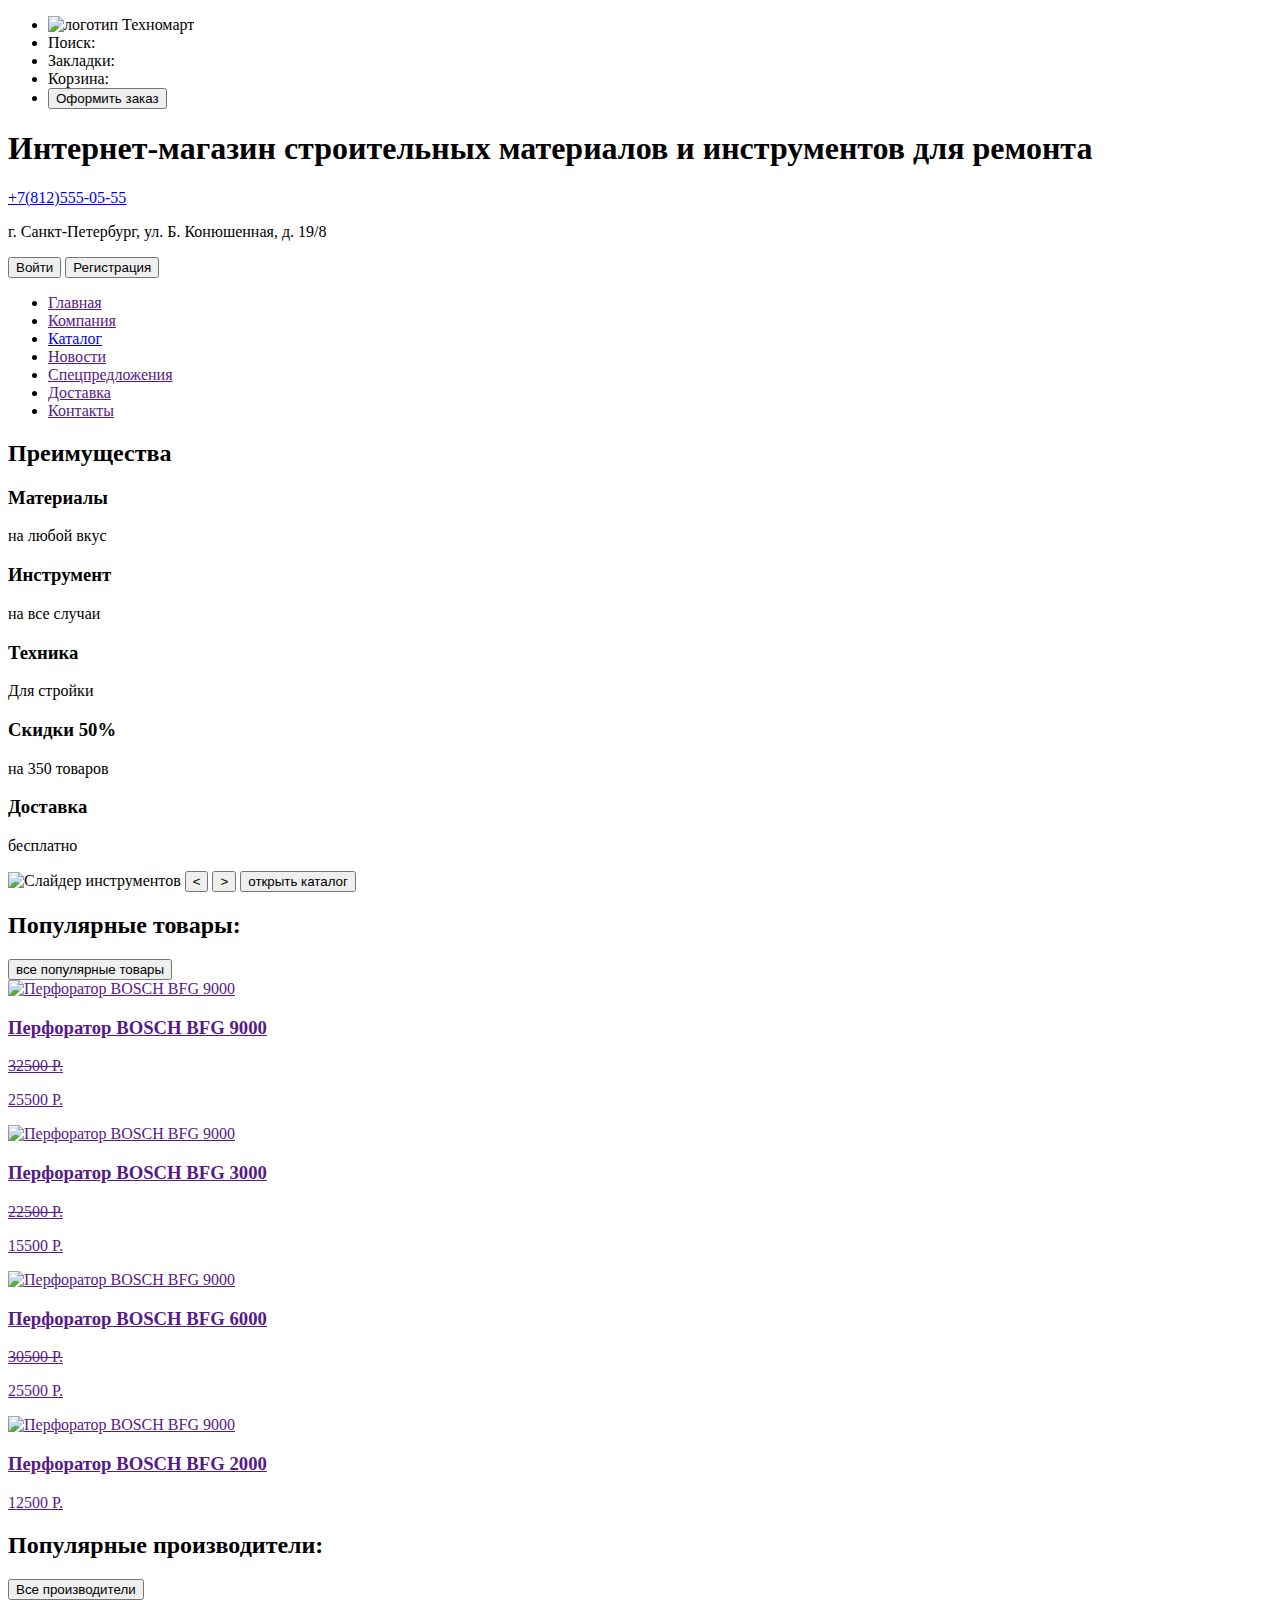
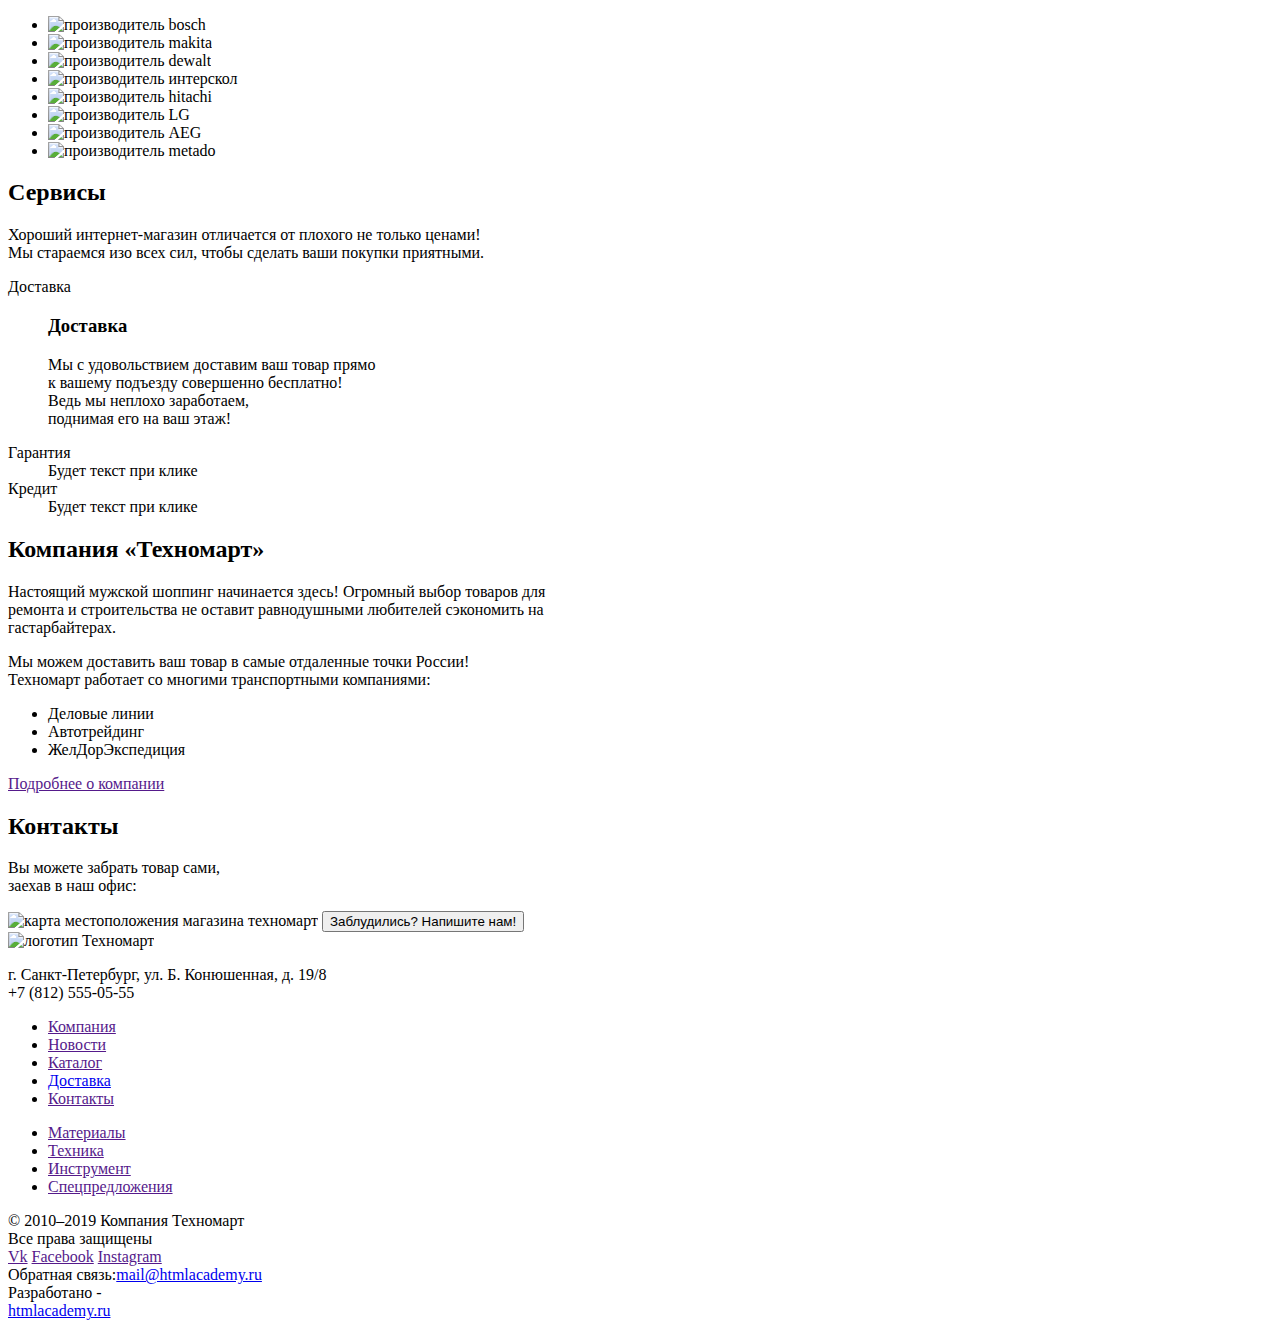
==== index.html @ 0be938fa "сверстал footer" ====
<!DOCTYPE html>
<html lang="ru">
  <head>
    <meta charset="utf-8">
    <title>HTML Academy: Техномарт</title>
  </head>
  <body>

    <header>
    	<ul>
    		<li><img src="https://via.placeholder.com/350x65" width="150" alt="логотип Техномарт"></li>
    		<li>Поиск:</li>
    		<li>Закладки: </li>
    		<li>Корзина: </li>
    		<li><button type="button">Оформить заказ</button></li>
    	</ul>
    	 <h1>Интернет-магазин строительных материалов и инструментов для ремонта</h1>
    	<a href="tel:+78125550555">+7(812)555-05-55</a>
    	<p>г. Санкт-Петербург, ул. Б. Конюшенная, д. 19/8</p>
    	<button type="button">Войти</button>
    	<button type="button">Регистрация</button>

    	<!-- Меню -->
    	<nav>
    		<ul>
    			<li><a href="">Главная</a></li>
    			<li><a href="">Компания</a></li>
    			<li><a href="catalog.html">Каталог</a></li>
    			<li><a href="">Новости</a></li>
    			<li><a href="">Спецпредложения</a></li>
    			<li><a href="">Доставка</a></li>
    			<li><a href="">Контакты</a></li>
    		</ul>
    	</nav>
    </header>

    <!-- контент -->
    <main>
    	<section>
    		<h2>Преимущества</h2>
	    		<div>
	    			<h3>Материалы</h3>
	    			<p>на любой вкус</p>
	    		</div>
    		<div>
    			<h3>Инструмент</h3>
	    		<p>на все случаи</p>
    		</div>
    		<div>
    			<h3>Техника</h3>
	    		<p>Для стройки</p>
    		</div>
    		<div>
    			<h3>Скидки 50%</h3>
	    		<p>на 350 товаров</p>
    		</div>
    		<div>
    			<h3>Доставка</h3>
	    		<p>бесплатно</p>
    		</div>
    		<aside>
    			<!-- слайдер по позициям -->
    			<img src="https://via.placeholder.com/350x150" alt="Слайдер инструментов">
    			<button type="button">&lt;</button>
    			<button type="button">&gt;</button>
    			<button type="button">открыть каталог</button>
    		</aside>
    	</section>

    	<section>
    		<h2>Популярные товары:</h2>
    		<button type="button">все популярные товары</button>

    		<a href="">
    			<article>
    			<img src="https://via.placeholder.com/100x100" alt="Перфоратор BOSCH BFG 9000">
    			<h3>Перфоратор BOSCH BFG 9000</h3>
    			<del>32500 Р.</del>
    			<p>25500 Р.</p>
    		</article>
    		</a>
    		
    		<a href="">
    			<article>
    			<img src="https://via.placeholder.com/100x100" alt="Перфоратор BOSCH BFG 9000">
    			<h3>Перфоратор BOSCH BFG 3000</h3>
    			<del>22500 Р.</del>
    			<p>15500 Р.</p>
    		</article>
    		</a>

    		<a href="">
    			<article>
    			<img src="https://via.placeholder.com/100x100" alt="Перфоратор BOSCH BFG 9000">
    			<h3>Перфоратор BOSCH BFG 6000</h3>
    			<del>30500 Р.</del>
    			<p>25500 Р.</p>
    		</article>
    		</a>

    		<a href="">
    			<article>
    			<img src="https://via.placeholder.com/100x100" alt="Перфоратор BOSCH BFG 9000">
    			<h3>Перфоратор BOSCH BFG 2000</h3>
    			 <p>12500 Р.</p>
    		</article>
    		</a>
    	</section>

    	<section>
    		<h2>Популярные производители:</h2>
    		<button type="button">Все производители</button>
    		<ul>
    			<li><img src="https://via.placeholder.com/150x100" alt="производитель bosch"></li>
    			<li><img src="https://via.placeholder.com/150x100" alt="производитель makita"></li>
    			<li><img src="https://via.placeholder.com/150x100" alt="производитель dewalt"></li>
    			<li><img src="https://via.placeholder.com/150x100" alt="производитель интерскол"></li>
    			<li><img src="https://via.placeholder.com/150x100" alt="производитель hitachi"></li>
    			<li><img src="https://via.placeholder.com/150x100" alt="производитель LG"></li>
    			<li><img src="https://via.placeholder.com/150x100" alt="производитель AEG"></li>
    			<li><img src="https://via.placeholder.com/150x100" alt="производитель metado"></li>
    		</ul>
    	</section>

    	<section>
    		<h2>Сервисы</h2>
    		<p>Хороший интернет-магазин отличается от плохого не только ценами!<br>
               Мы стараемся изо всех сил, чтобы сделать ваши покупки приятными.</p>
    		<dl>
    			<dt>Доставка</dt>
    				<dd><h3>Доставка</h3>
    				<p>Мы с удовольствием доставим ваш товар прямо <br> 
                       к вашему подъезду совершенно бесплатно!<br>
                       Ведь мы неплохо заработаем,<br> 
                       поднимая его на ваш этаж!    					
    				</p>
    			    </dd>
    				<dt>Гарантия</dt>
                        <dd>Будет текст при клике</dd>
                    <dt>Кредит</dt>
                	    <dd>Будет текст при клике</dd>
    		</dl>
    	</section>

    	<section>
    		<h2>Компания «Техномарт»</h2>
    		<p>Настоящий мужской шоппинг начинается здесь! Огромный выбор товаров для <br> ремонта и строительства не оставит равнодушными любителей сэкономить на <br> гастарбайтерах.</p>
    		<p>Мы можем доставить ваш товар в самые отдаленные точки России! <br>
            Техномарт работает со многими транспортными компаниями:</p>
            <ul>
            	<li>Деловые линии</li>
            	<li>Автотрейдинг</li>
            	<li>ЖелДорЭкспедиция</li>
            </ul>
            <a href="">Подробнее о компании</a>
    	</section>

    	<section>
    		<h2>Контакты</h2>
    		<p>Вы можете забрать товар сами, <br>
             заехав в наш офис:</p>
             <img src="https://via.placeholder.com/250x150" alt=" карта местоположения магазина техномарт">
             <button type="button">Заблудились? Напишите нам!</button>
    	</section>
    </main>

    <footer>
    	<section>
    		<img src="https://via.placeholder.com/350x65" width="150" alt="логотип Техномарт">
    		<p>г. Санкт-Петербург, ул. Б. Конюшенная, д. 19/8 <br>+7 (812) 555-05-55</p>
    	</section>
    	<section>
    		<nav>
    			<ul>
    			<li><a href="">Компания</a></li>
    			<li><a href="">Новости</a></li>
    			<li><a href="">Каталог</a></li>
    			<li><a href="catalog.html">Доставка</a></li>
    			<li><a href="">Контакты</a></li>
    		</ul>
    		</nav>
    		<nav>
    			<ul>
    				<li><a href="">Материалы</a></li>
    				<li><a href="">Техника</a></li>
    				<li><a href="">Инструмент</a></li>
    				<li><a href="">Спецпредложения</a></li>
    			</ul>
    		</nav>
    	</section>
    	<div>&copy; 2010–2019 Компания Техномарт <br> Все права защищены</div>
    	<div>
    		<a href="">Vk</a>
    		<a href="">Facebook</a>
    		<a href="">Instagram</a>
    	</div>
    	<div>
    		Обратная связь:<a href="mailto:mail@htmlacademy.ru">mail@htmlacademy.ru</a>
    	</div>
    	<div>Разработано - <br> <a href="https://htmlacademy.ru/">htmlacademy.ru</a></div>
    </footer>
  </body>
</html>
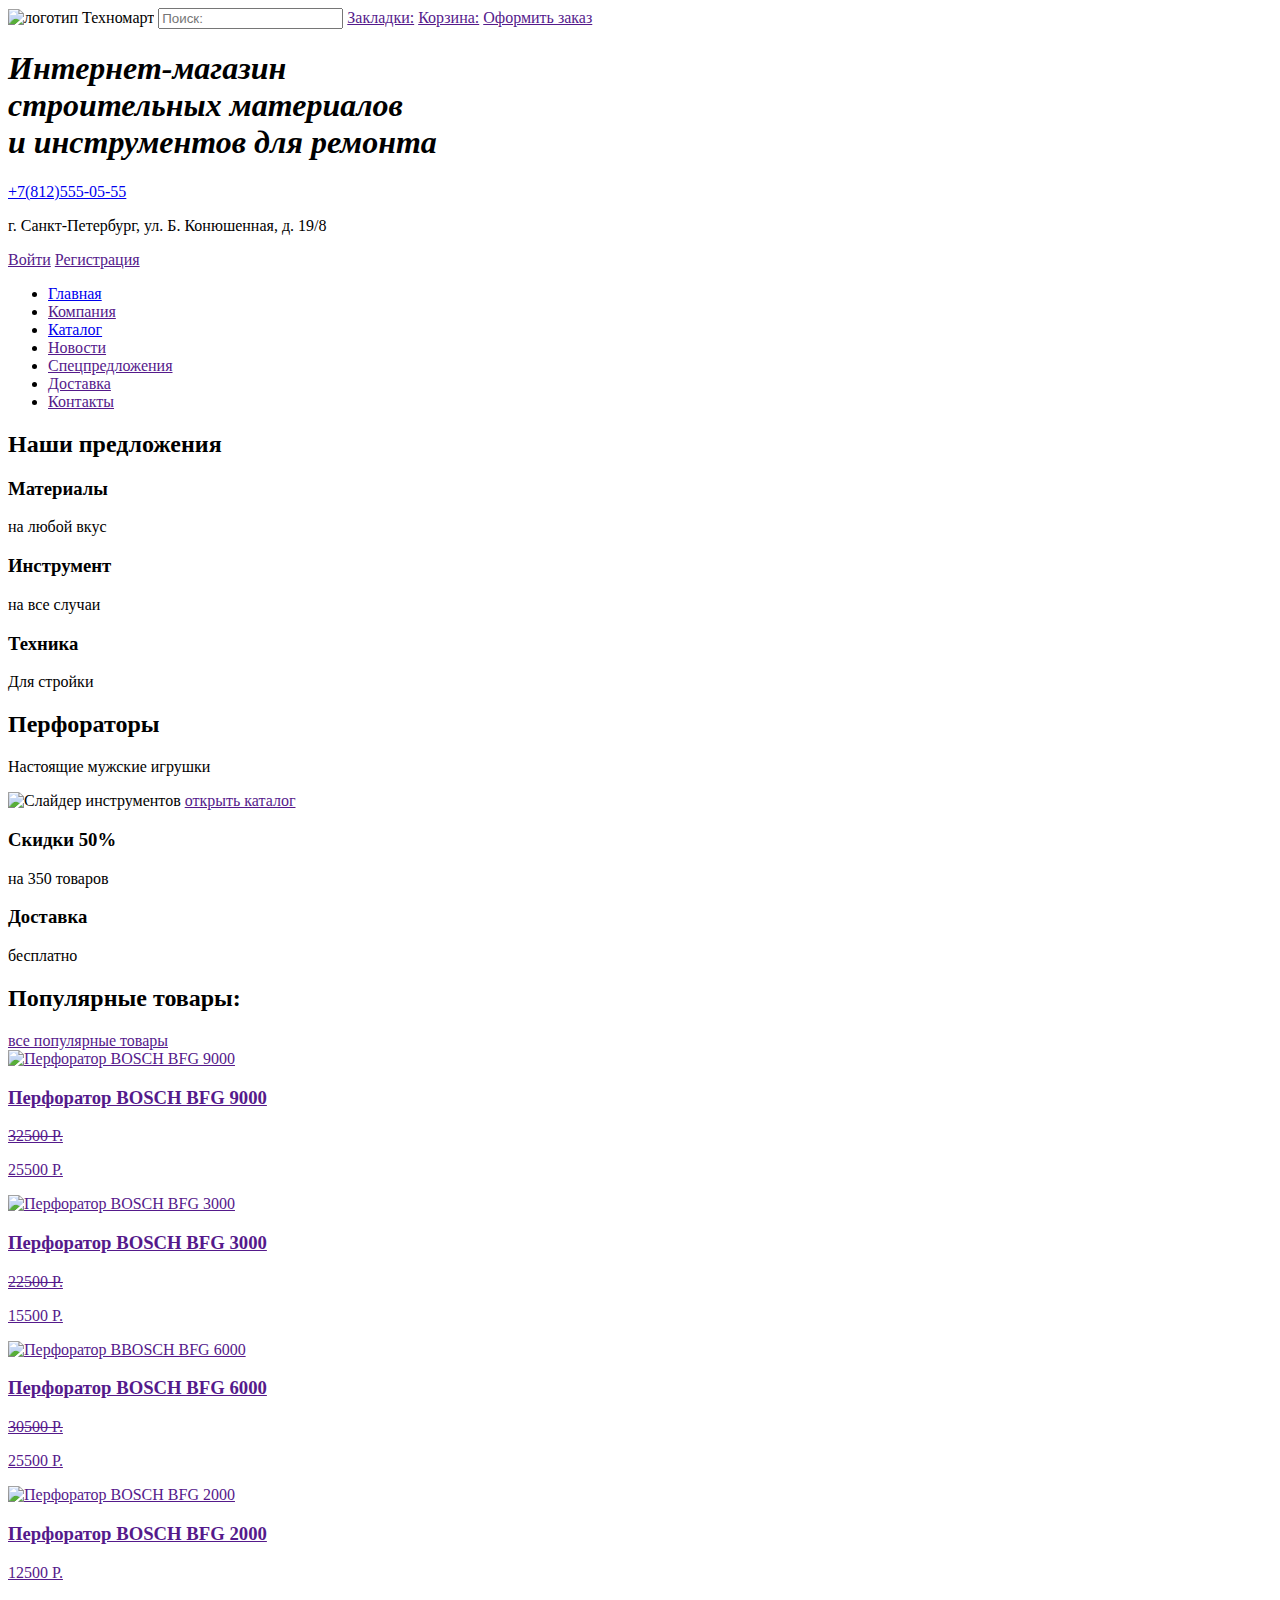
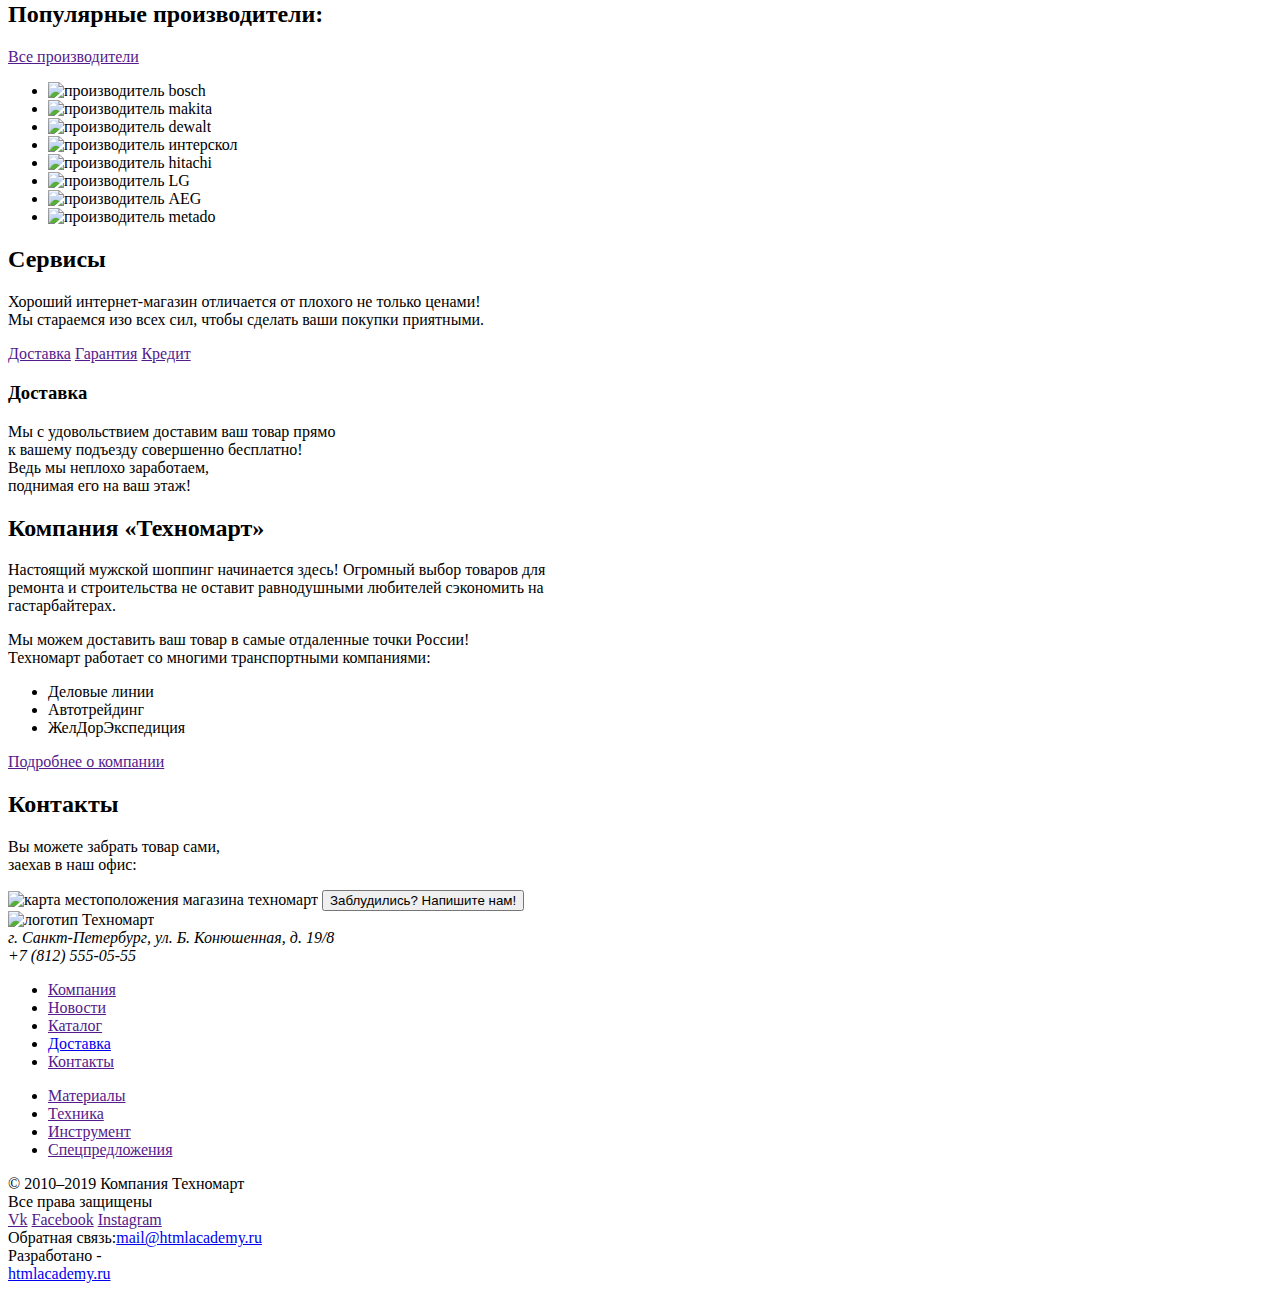
==== commit a58073ae: "финальная разметка главной" ====
--- a/index.html
+++ b/index.html
@@ -7,23 +7,25 @@
   <body>
 
     <header>
-    	<ul>
-    		<li><img src="https://via.placeholder.com/350x65" width="150" alt="логотип Техномарт"></li>
-    		<li>Поиск:</li>
-    		<li>Закладки: </li>
-    		<li>Корзина: </li>
-    		<li><button type="button">Оформить заказ</button></li>
-    	</ul>
-    	 <h1>Интернет-магазин строительных материалов и инструментов для ремонта</h1>
+    		<a>
+          <img src="https://via.placeholder.com/350x65" width="150" alt="логотип Техномарт">
+        </a>
+    		<input type="search" placeholder="Поиск:">
+    		<a href="">Закладки:</a>
+    		<a href="">Корзина:</a>
+    		<a href="">Оформить заказ</a>
+
+    	 <h1>
+        <i>Интернет-магазин<br>строительных материалов<br>и инструментов для ремонта</i>
+       </h1>
     	<a href="tel:+78125550555">+7(812)555-05-55</a>
     	<p>г. Санкт-Петербург, ул. Б. Конюшенная, д. 19/8</p>
-    	<button type="button">Войти</button>
-    	<button type="button">Регистрация</button>
+    	<a href="">Войти</a>
+    	<a href="">Регистрация</a>
 
-    	<!-- Меню -->
     	<nav>
     		<ul>
-    			<li><a href="">Главная</a></li>
+    			<li><a href="index.html">Главная</a></li>
     			<li><a href="">Компания</a></li>
     			<li><a href="catalog.html">Каталог</a></li>
     			<li><a href="">Новости</a></li>
@@ -34,10 +36,9 @@
     	</nav>
     </header>
 
-    <!-- контент -->
     <main>
     	<section>
-    		<h2>Преимущества</h2>
+        <h2>Наши предложения</h2>
 	    		<div>
 	    			<h3>Материалы</h3>
 	    			<p>на любой вкус</p>
@@ -50,6 +51,17 @@
     			<h3>Техника</h3>
 	    		<p>Для стройки</p>
     		</div>
+
+        <!-- Слайдер -->
+        <div>
+          <h2>Перфораторы</h2>
+          <p>Настоящие мужские игрушки</p>
+          <img src="https://via.placeholder.com/350x150" alt="Слайдер инструментов">
+          <!-- <a href="">&lt;</a>
+          <a href="">&gt;</a> -->
+          <a href="">открыть каталог</a>
+        </div>
+
     		<div>
     			<h3>Скидки 50%</h3>
 	    		<p>на 350 товаров</p>
@@ -58,33 +70,23 @@
     			<h3>Доставка</h3>
 	    		<p>бесплатно</p>
     		</div>
-    		<aside>
-    			<!-- слайдер по позициям -->
-    			<img src="https://via.placeholder.com/350x150" alt="Слайдер инструментов">
-    			<button type="button">&lt;</button>
-    			<button type="button">&gt;</button>
-    			<button type="button">открыть каталог</button>
-    		</aside>
     	</section>
 
     	<section>
     		<h2>Популярные товары:</h2>
-    		<button type="button">все популярные товары</button>
-
+    		<a href="">все популярные товары</a>
     		<a href="">
     			<article>
-    			<img src="https://via.placeholder.com/100x100" alt="Перфоратор BOSCH -BFG 9000">
+    			<img src="https://via.placeholder.com/100x100" alt="Перфоратор BOSCH BFG 9000">
     			<h3>Перфоратор BOSCH BFG 9000</h3>
     			<del>32500 Р.</del>
     			<p>25500 Р.</p>
     		</article>
     		</a>
-    		
+
     		<a href="">
     			<article>
-    			<img src="https://via.placeholder.com/100x100" alt="Перфоратор BOSCH -BFG 9000">
+    			<img src="https://via.placeholder.com/100x100" alt="Перфоратор BOSCH BFG 3000">
     			<h3>Перфоратор BOSCH BFG 3000</h3>
     			<del>22500 Р.</del>
     			<p>15500 Р.</p>
@@ -93,8 +95,7 @@
 
     		<a href="">
     			<article>
-    			<img src="https://via.placeholder.com/100x100" alt="Перфоратор BOSCH -BFG 9000">
+    			<img src="https://via.placeholder.com/100x100" alt="Перфоратор BBOSCH BFG 6000">
     			<h3>Перфоратор BOSCH BFG 6000</h3>
     			<del>30500 Р.</del>
     			<p>25500 Р.</p>
@@ -103,8 +104,7 @@
 
     		<a href="">
     			<article>
-    			<img src="https://via.placeholder.com/100x100" alt="Перфоратор BOSCH -BFG 9000">
+    			<img src="https://via.placeholder.com/100x100" alt="Перфоратор BOSCH BFG 2000">
     			<h3>Перфоратор BOSCH BFG 2000</h3>
     			 <p>12500 Р.</p>
     		</article>
@@ -113,7 +113,7 @@
 
     	<section>
     		<h2>Популярные производители:</h2>
-    		<button type="button">Все производители</button>
+    		<a href="">Все производители</a>
     		<ul>
     			<li><img src="https://via.placeholder.com/150x100" alt="производитель bosch"></li>
     			<li><img src="https://via.placeholder.com/150x100" alt="производитель makita"></li>
@@ -129,21 +129,14 @@
     	<section>
     		<h2>Сервисы</h2>
     		<p>Хороший интернет-магазин отличается от плохого не только ценами!<br>
-               Мы стараемся изо всех сил, чтобы сделать ваши покупки приятными.</p>
-    		<dl>
-    			<dt>Доставка</dt>
-    				<dd><h3>Доставка</h3>
-    				<p>Мы с удовольствием доставим ваш товар прямо <br> 
-                       к вашему подъезду совершенно бесплатно!<br>
-                       Ведь мы неплохо заработаем,<br> 
-                       поднимая его на ваш этаж!    					
-    				</p>
-    			    </dd>
-    				<dt>Гарантия</dt>
-                        <dd>Будет текст при клике</dd>
-                    <dt>Кредит</dt>
-                	    <dd>Будет текст при клике</dd>
-    		</dl>
+           Мы стараемся изо всех сил, чтобы сделать ваши покупки приятными.</p>
+           <a href="">Доставка</a>
+           <a href="">Гарантия</a>
+           <a href="">Кредит</a>
+           <h3>Доставка</h3>
+           <p>
+             Мы с удовольствием доставим ваш товар прямо<br>к вашему подъезду совершенно бесплатно!<br>Ведь мы неплохо заработаем,<br>поднимая его на ваш этаж!
+           </p>
     	</section>
 
     	<section>
@@ -161,8 +154,7 @@
 
     	<section>
     		<h2>Контакты</h2>
-    		<p>Вы можете забрать товар сами, <br>
-             заехав в наш офис:</p>
+    		<p>Вы можете забрать товар сами,<br>заехав в наш офис:</p>
              <img src="https://via.placeholder.com/250x150" alt=" карта местоположения магазина техномарт">
              <button type="button">Заблудились? Напишите нам!</button>
     	</section>
@@ -171,10 +163,12 @@
     <footer>
     	<section>
     		<img src="https://via.placeholder.com/350x65" width="150" alt="логотип Техномарт">
-    		<p>г. Санкт-Петербург, ул. Б. Конюшенная, д. 19/8 <br>+7 (812) 555-05-55</p>
+    		<address>
+         г. Санкт-Петербург, ул. Б. Конюшенная, д. 19/8<br>+7 (812) 555-05-55
+        </address>
     	</section>
+
     	<section>
-    		<nav>
     			<ul>
     			<li><a href="">Компания</a></li>
     			<li><a href="">Новости</a></li>
@@ -182,16 +176,14 @@
     			<li><a href="catalog.html">Доставка</a></li>
     			<li><a href="">Контакты</a></li>
     		</ul>
-    		</nav>
-    		<nav>
-    			<ul>
+  			  <ul>
     				<li><a href="">Материалы</a></li>
     				<li><a href="">Техника</a></li>
     				<li><a href="">Инструмент</a></li>
     				<li><a href="">Спецпредложения</a></li>
     			</ul>
-    		</nav>
     	</section>
+
     	<div>&copy; 2010–2019 Компания Техномарт <br> Все права защищены</div>
     	<div>
     		<a href="">Vk</a>
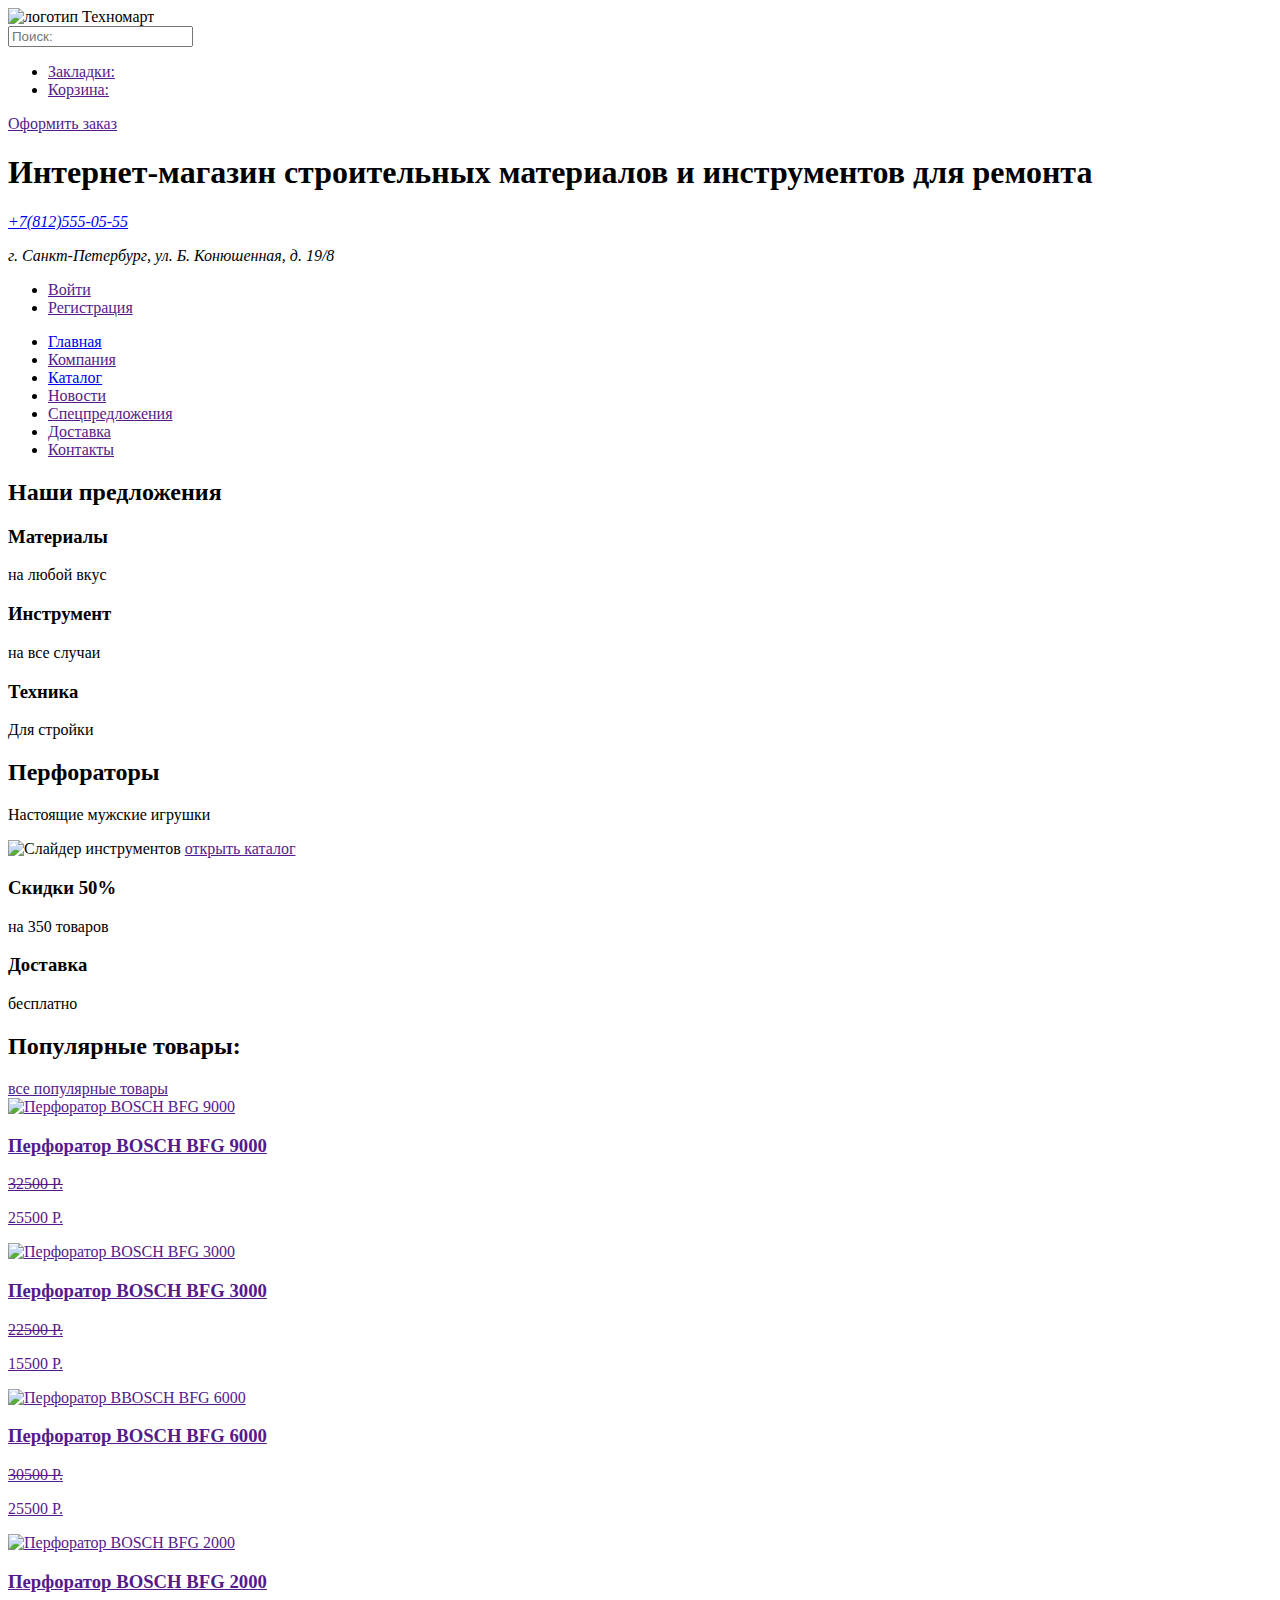
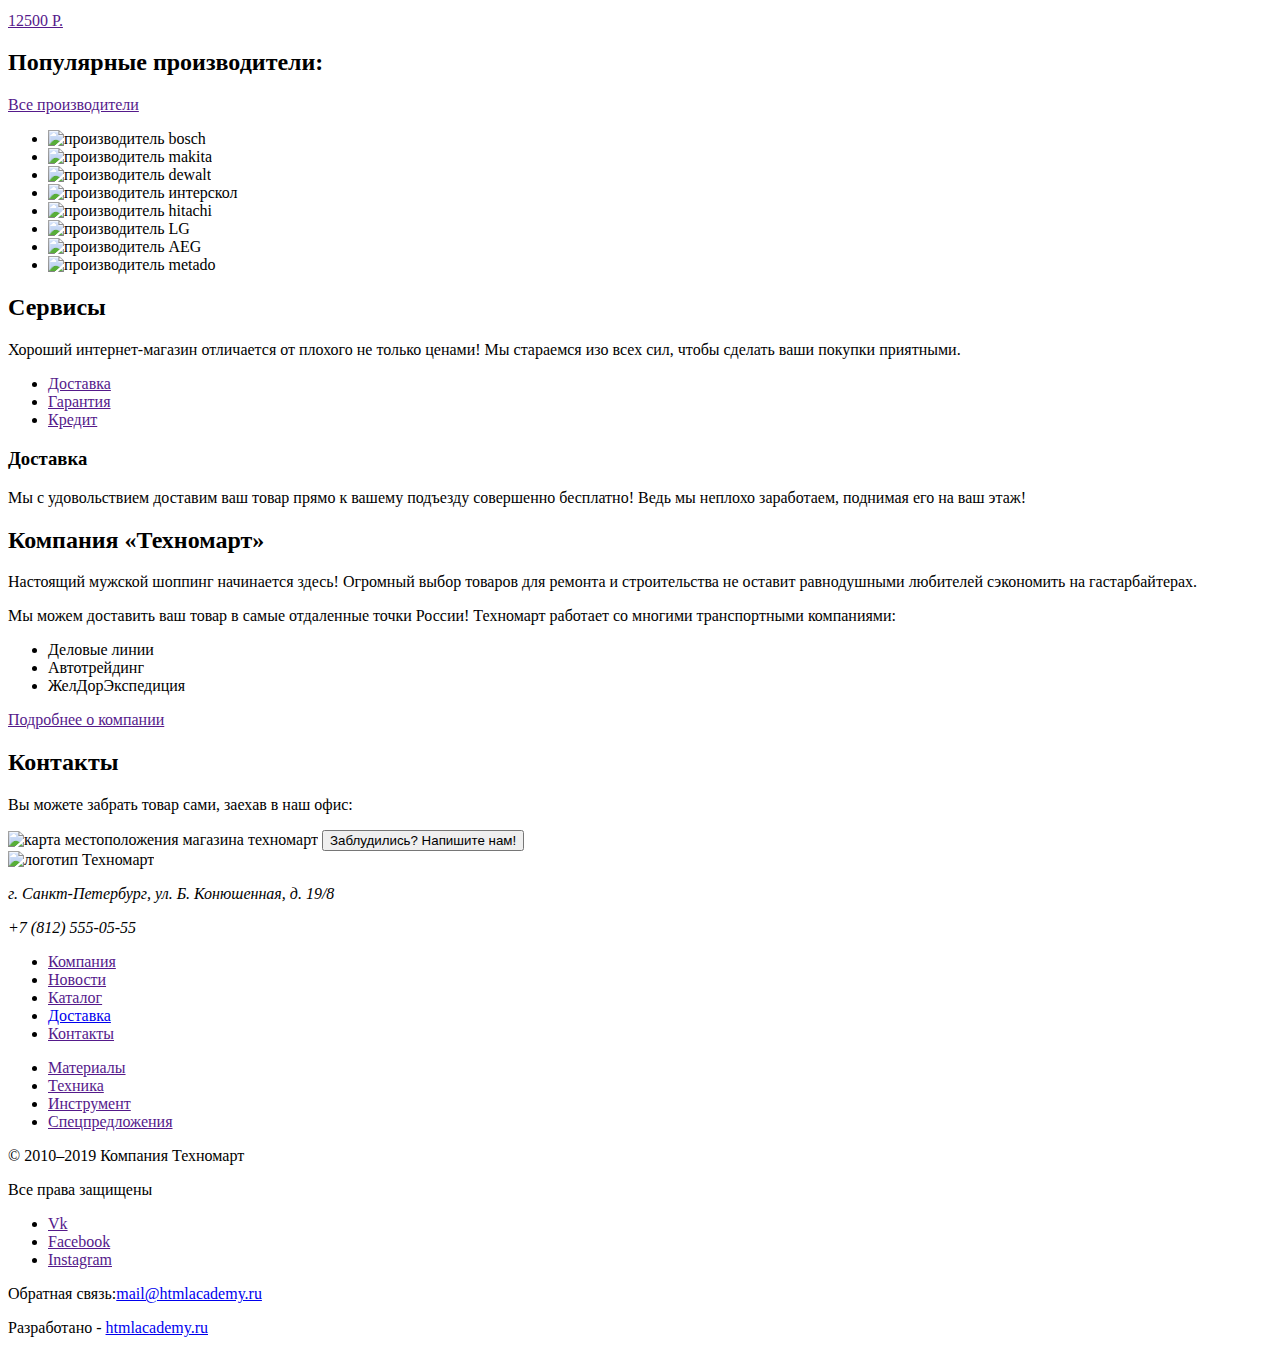
==== commit abee672d: "Финальная разметка с исправлением замечаний" ====
--- a/index.html
+++ b/index.html
@@ -10,18 +10,26 @@
     		<a>
           <img src="https://via.placeholder.com/350x65" width="150" alt="логотип Техномарт">
         </a>
-    		<input type="search" placeholder="Поиск:">
-    		<a href="">Закладки:</a>
-    		<a href="">Корзина:</a>
-    		<a href="">Оформить заказ</a>
+    		<form action="search.html">
+         <input type="search" placeholder="Поиск:">
+        </form>
+    		<ul>
+          <li><a href="">Закладки:</a></li>
+          <li><a href="">Корзина:</a></li>
+        </ul>
+        <a href="">Оформить заказ</a>
 
     	 <h1>
-        <i>Интернет-магазин<br>строительных материалов<br>и инструментов для ремонта</i>
+        Интернет-магазин строительных материалов и инструментов для ремонта
        </h1>
-    	<a href="tel:+78125550555">+7(812)555-05-55</a>
-    	<p>г. Санкт-Петербург, ул. Б. Конюшенная, д. 19/8</p>
-    	<a href="">Войти</a>
-    	<a href="">Регистрация</a>
+    	<address>
+       <a href="tel:+78125550555">+7(812)555-05-55</a>
+       <p>г. Санкт-Петербург, ул. Б. Конюшенная, д. 19/8</p>
+      </address>
+    	<ul>
+       <li><a href="">Войти</a></li>
+       <li><a href="">Регистрация</a></li>
+      </ul>
 
     	<nav>
     		<ul>
@@ -128,21 +136,23 @@
 
     	<section>
     		<h2>Сервисы</h2>
-    		<p>Хороший интернет-магазин отличается от плохого не только ценами!<br>
+    		<p>Хороший интернет-магазин отличается от плохого не только ценами!
            Мы стараемся изо всех сил, чтобы сделать ваши покупки приятными.</p>
-           <a href="">Доставка</a>
-           <a href="">Гарантия</a>
-           <a href="">Кредит</a>
+          <ul>
+           <li><a href="">Доставка</a></li>
+           <li><a href="">Гарантия</a></li>
+           <li><a href="">Кредит</a></li>
+         </ul>
            <h3>Доставка</h3>
            <p>
-             Мы с удовольствием доставим ваш товар прямо<br>к вашему подъезду совершенно бесплатно!<br>Ведь мы неплохо заработаем,<br>поднимая его на ваш этаж!
-           </p>
+             Мы с удовольствием доставим ваш товар прямо к вашему подъезду совершенно бесплатно! Ведь мы неплохо заработаем, поднимая его на ваш этаж!
+            </p>
     	</section>
 
     	<section>
     		<h2>Компания «Техномарт»</h2>
-    		<p>Настоящий мужской шоппинг начинается здесь! Огромный выбор товаров для <br> ремонта и строительства не оставит равнодушными любителей сэкономить на <br> гастарбайтерах.</p>
-    		<p>Мы можем доставить ваш товар в самые отдаленные точки России! <br>
+    		<p>Настоящий мужской шоппинг начинается здесь! Огромный выбор товаров для ремонта и строительства не оставит равнодушными любителей сэкономить на гастарбайтерах.</p>
+    		<p>Мы можем доставить ваш товар в самые отдаленные точки России!
             Техномарт работает со многими транспортными компаниями:</p>
             <ul>
             	<li>Деловые линии</li>
@@ -154,21 +164,22 @@
 
     	<section>
     		<h2>Контакты</h2>
-    		<p>Вы можете забрать товар сами,<br>заехав в наш офис:</p>
+    		<p>Вы можете забрать товар сами, заехав в наш офис:</p>
              <img src="https://via.placeholder.com/250x150" alt=" карта местоположения магазина техномарт">
              <button type="button">Заблудились? Напишите нам!</button>
     	</section>
     </main>
 
     <footer>
-    	<section>
+    	<div>
     		<img src="https://via.placeholder.com/350x65" width="150" alt="логотип Техномарт">
     		<address>
-         г. Санкт-Петербург, ул. Б. Конюшенная, д. 19/8<br>+7 (812) 555-05-55
+         <p>г. Санкт-Петербург, ул. Б. Конюшенная, д. 19/8</p>
+         <p>+7 (812) 555-05-55</p>
         </address>
-    	</section>
-
-    	<section>
+    	</div>
+
+    	<div>
     			<ul>
     			<li><a href="">Компания</a></li>
     			<li><a href="">Новости</a></li>
@@ -182,18 +193,23 @@
     				<li><a href="">Инструмент</a></li>
     				<li><a href="">Спецпредложения</a></li>
     			</ul>
-    	</section>
-
-    	<div>&copy; 2010–2019 Компания Техномарт <br> Все права защищены</div>
-    	<div>
-    		<a href="">Vk</a>
-    		<a href="">Facebook</a>
-    		<a href="">Instagram</a>
     	</div>
-    	<div>
+
+
+       <p>&copy; 2010–2019 Компания Техномарт</p>
+       <p>Все права защищены</p>
+
+
+    	<ul>
+        <li><a href="">Vk</a></li>
+        <li><a href="">Facebook</a></li>
+        <li><a href="">Instagram</a></li>
+      </ul>
+
+    	<p>
     		Обратная связь:<a href="mailto:mail@htmlacademy.ru">mail@htmlacademy.ru</a>
-    	</div>
-    	<div>Разработано - <br> <a href="https://htmlacademy.ru/">htmlacademy.ru</a></div>
+    	</p>
+    	<p>Разработано - <a href="https://htmlacademy.ru/">htmlacademy.ru</a></p>
     </footer>
   </body>
 </html>
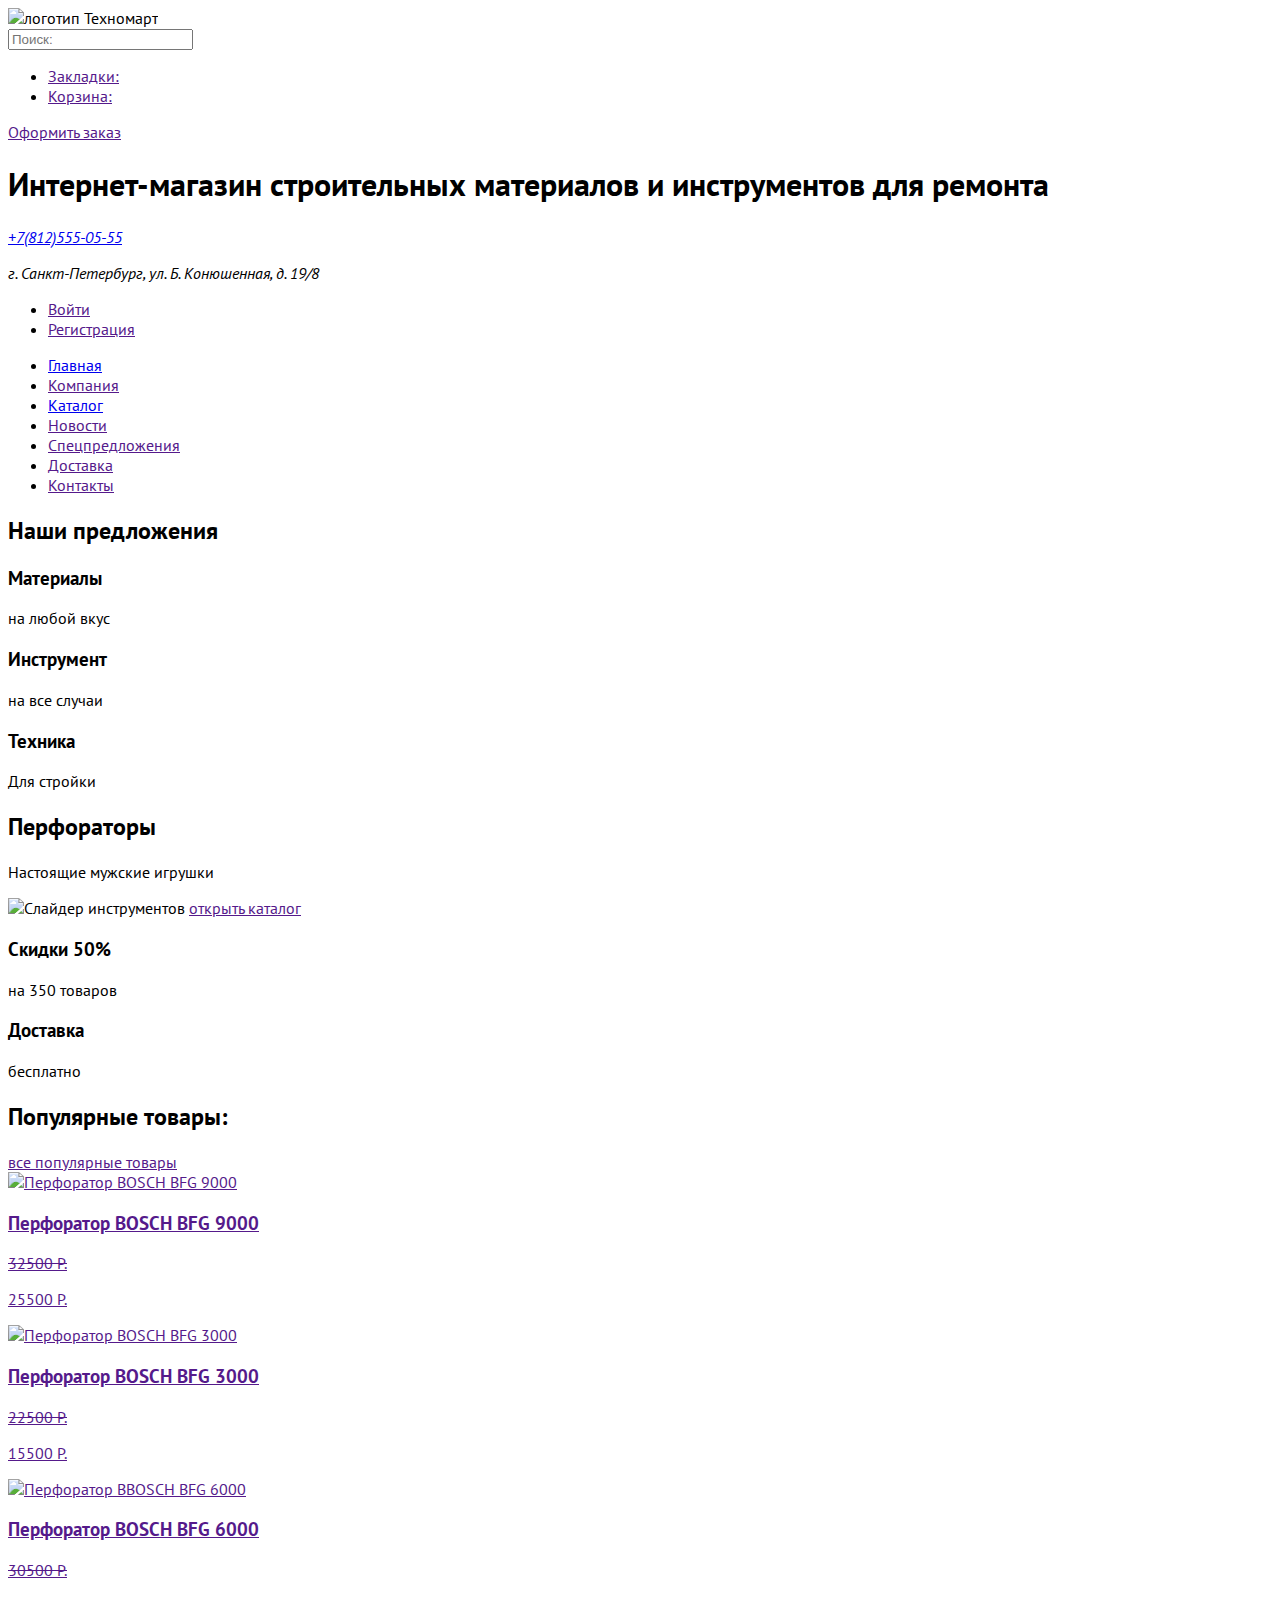
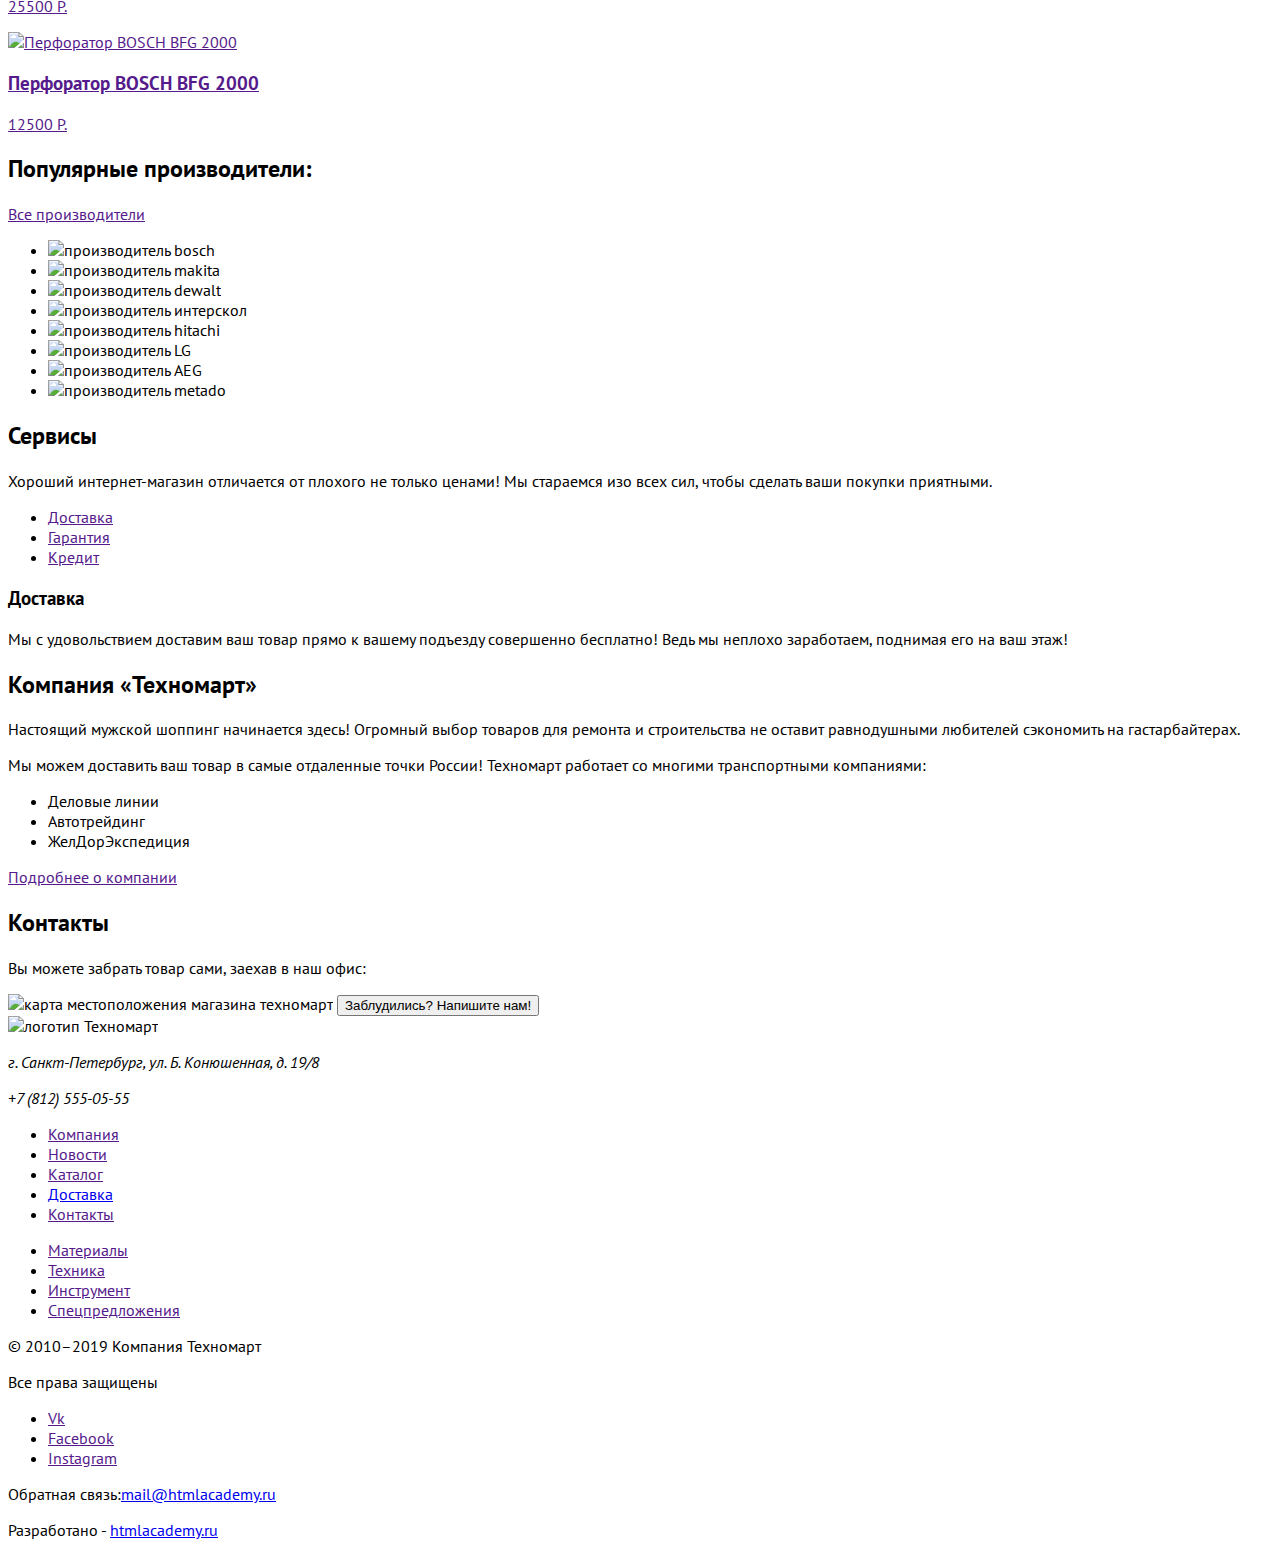
==== commit 86cda7ba: "подключил стили" ====
--- a/index.html
+++ b/index.html
@@ -3,6 +3,9 @@
   <head>
     <meta charset="utf-8">
     <title>HTML Academy: Техномарт</title>
+    <link href="https://fonts.googleapis.com/css2?family=Cuprum:wght@400;700&family=PT+Sans:wght@400;700&display=swap" rel="stylesheet">
+    <link rel="stylesheet" href="">
+    <link rel="stylesheet" href="css/style.css">
   </head>
   <body>
 
@@ -209,7 +212,7 @@
     	<p>
     		Обратная связь:<a href="mailto:mail@htmlacademy.ru">mail@htmlacademy.ru</a>
     	</p>
-    	<p>Разработано - <a href="https://htmlacademy.ru/">htmlacademy.ru</a></p>
+    	<p>Разработано - <a href="https://htmlacademy.ru/intensive/htmlcss">htmlacademy.ru</a></p>
     </footer>
   </body>
 </html>
--- a/css/style.css
+++ b/css/style.css
@@ -0,0 +1,7 @@
+
+
+body{
+  font-family: 'Cuprum', sans-serif;
+  font-family: 'PT Sans', sans-serif;
+}
+
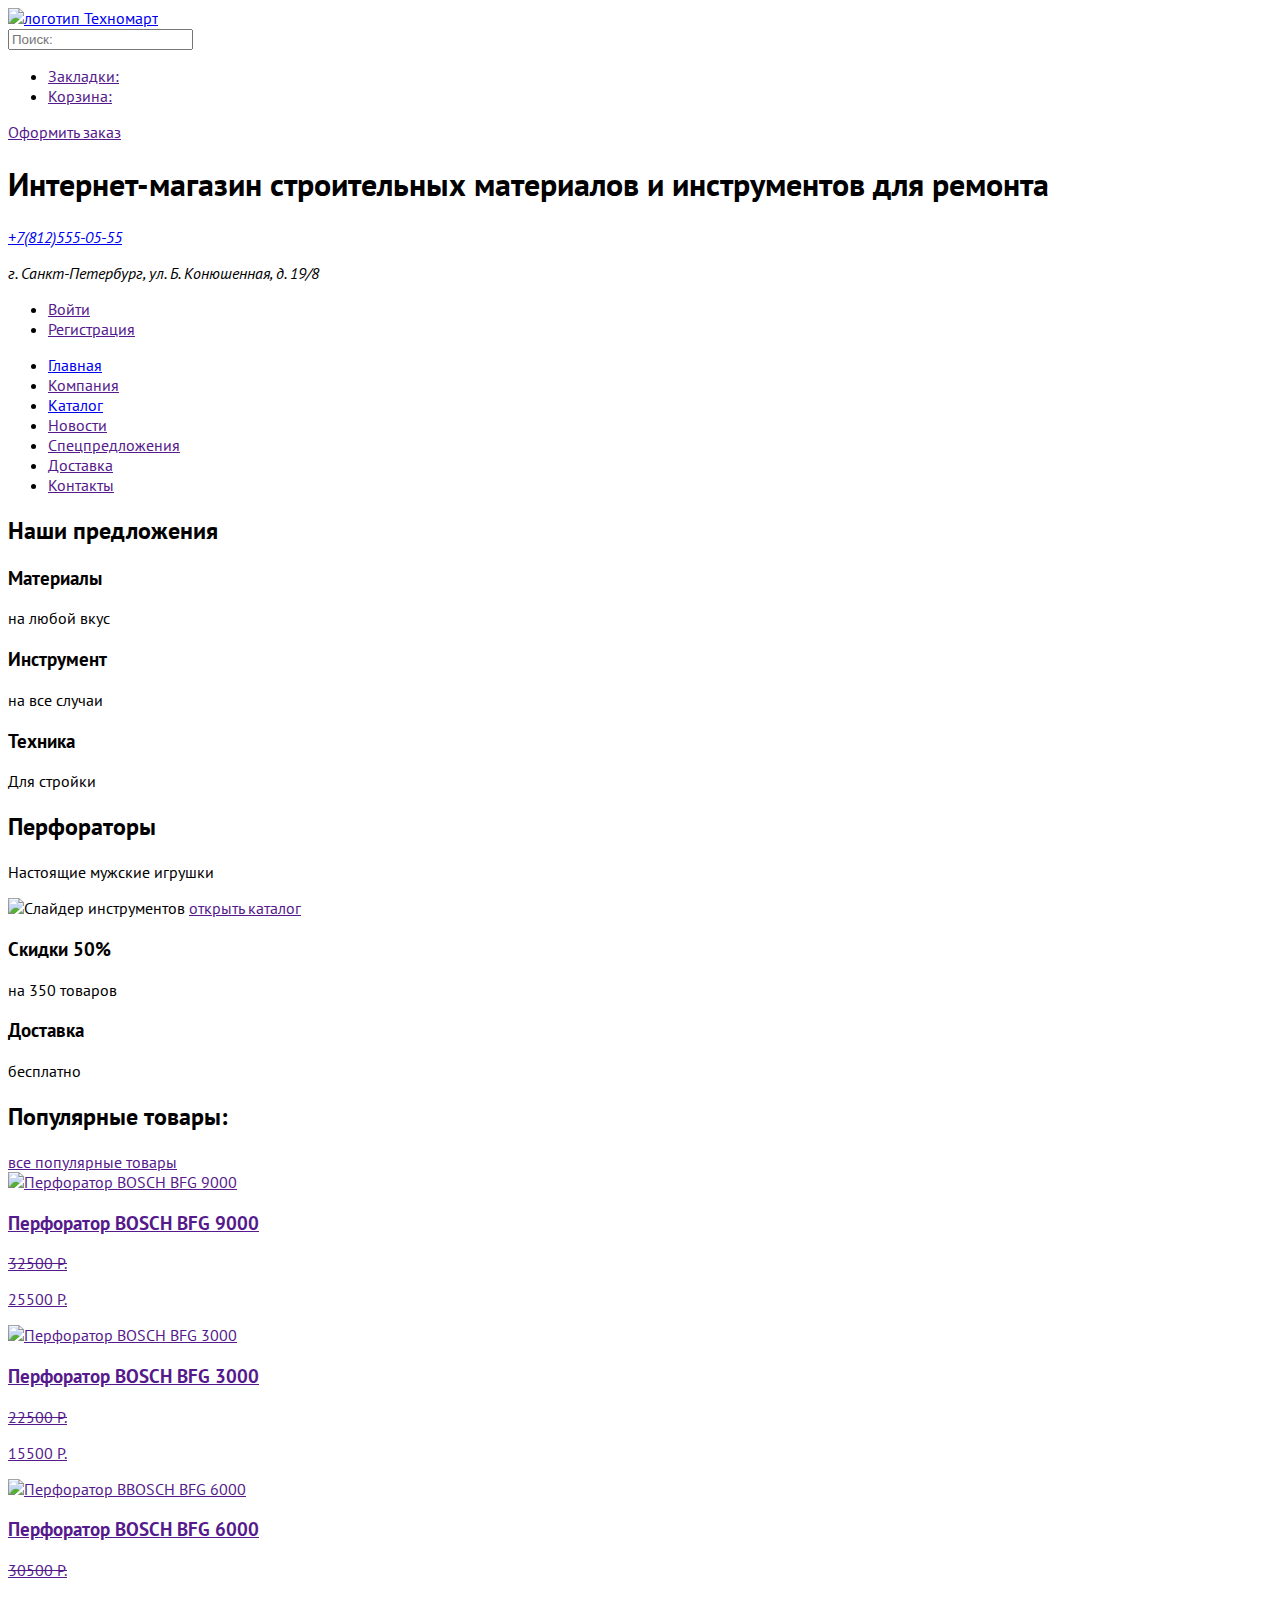
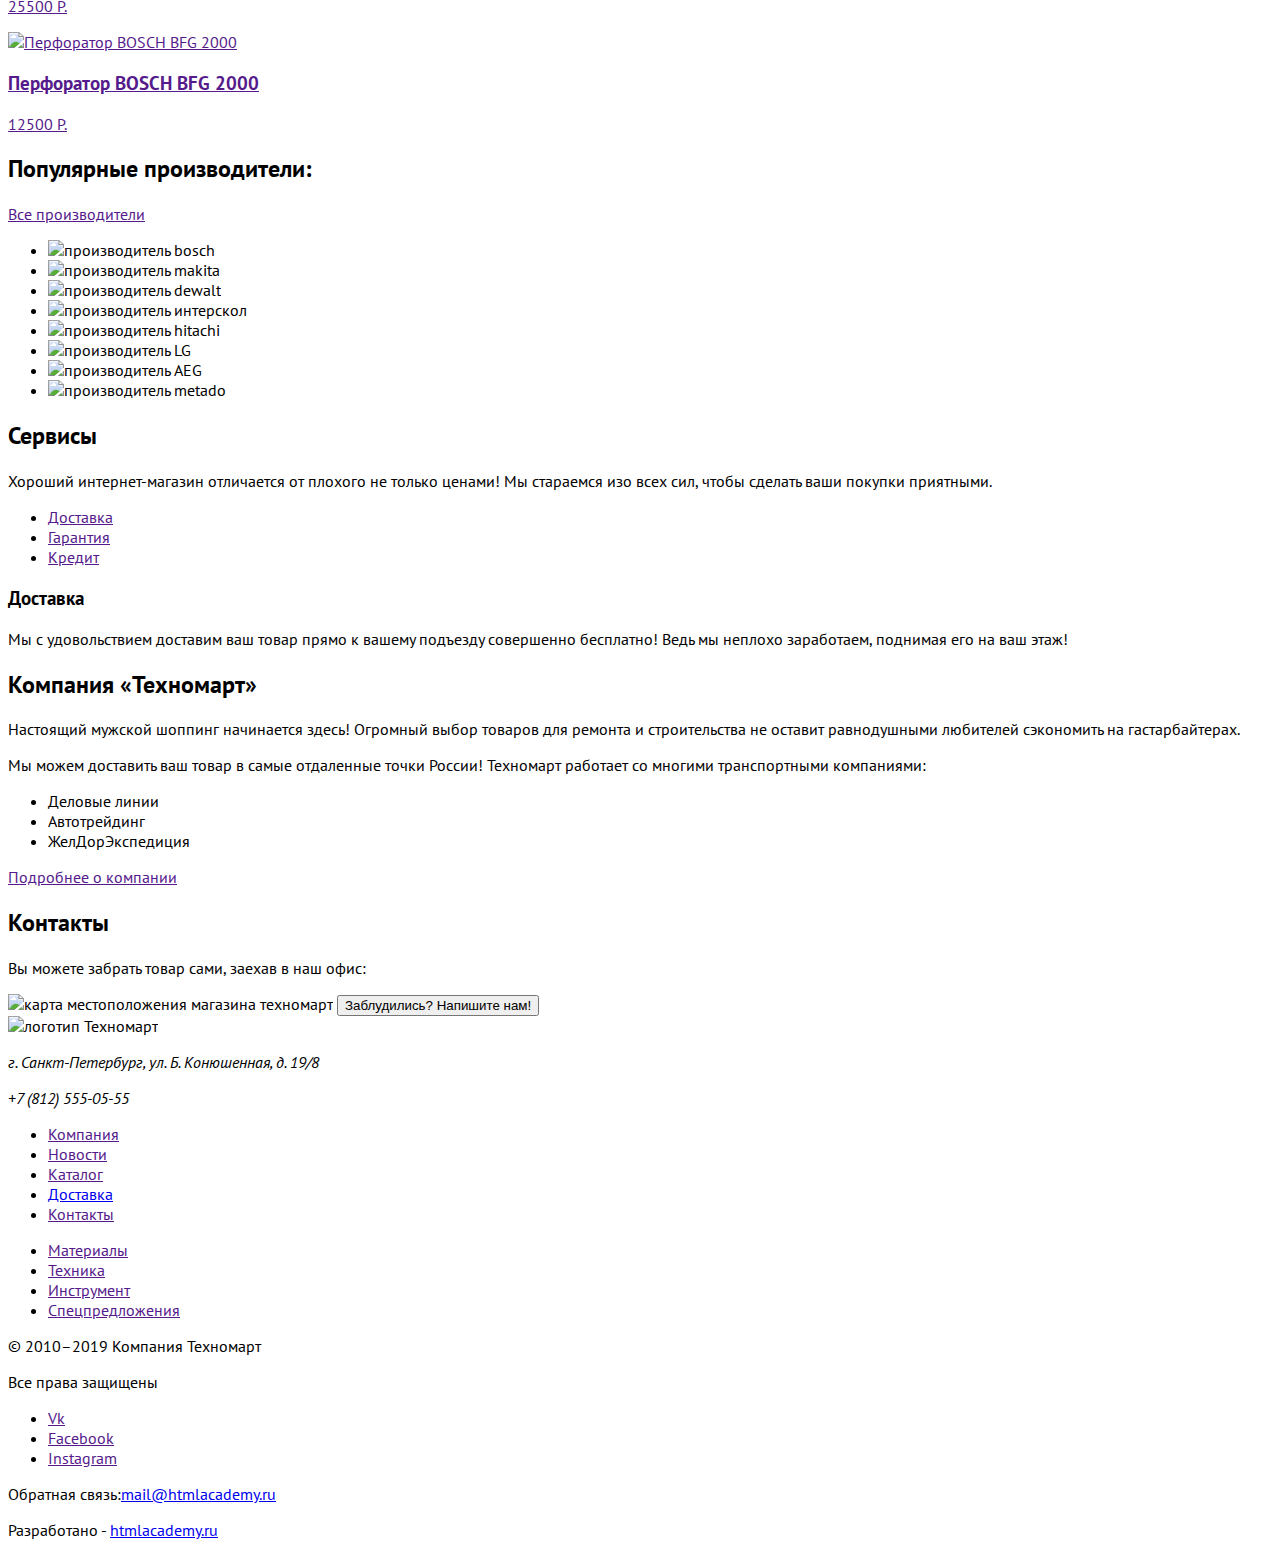
==== commit ba10d2d5: "главная с классоми" ====
--- a/index.html
+++ b/index.html
@@ -9,42 +9,42 @@
   </head>
   <body>
 
-    <header>
-    		<a>
+    <header class="header">
+        <a class="header-logo" href="index.html">
           <img src="https://via.placeholder.com/350x65" width="150" alt="логотип Техномарт">
         </a>
-    		<form action="search.html">
-         <input type="search" placeholder="Поиск:">
+        <form action="#">
+         <input class="header-serch" type="search" placeholder="Поиск:">
         </form>
-    		<ul>
-          <li><a href="">Закладки:</a></li>
-          <li><a href="">Корзина:</a></li>
+        <ul>
+          <li class="header-items header-bookmark"><a href="">Закладки:</a></li>
+          <li class="header-items header-basket"><a href="">Корзина:</a></li>
         </ul>
-        <a href="">Оформить заказ</a>
-
-    	 <h1>
+        <a class="header-items header-btn" href="">Оформить заказ</a>
+
+       <h1 class="header-title">
         Интернет-магазин строительных материалов и инструментов для ремонта
        </h1>
-    	<address>
+      <address class="header-address">
        <a href="tel:+78125550555">+7(812)555-05-55</a>
        <p>г. Санкт-Петербург, ул. Б. Конюшенная, д. 19/8</p>
       </address>
-    	<ul>
-       <li><a href="">Войти</a></li>
-       <li><a href="">Регистрация</a></li>
+      <ul>
+       <li class="header-login"><a href="">Войти</a></li>
+       <li class="header-reg"><a href="">Регистрация</a></li>
       </ul>
 
-    	<nav>
-    		<ul>
-    			<li><a href="index.html">Главная</a></li>
-    			<li><a href="">Компания</a></li>
-    			<li><a href="catalog.html">Каталог</a></li>
-    			<li><a href="">Новости</a></li>
-    			<li><a href="">Спецпредложения</a></li>
-    			<li><a href="">Доставка</a></li>
-    			<li><a href="">Контакты</a></li>
-    		</ul>
-    	</nav>
+      <nav class="header-nav">
+        <ul>
+          <li class="header-nav-item"><a href="index.html">Главная</a></li>
+          <li class="header-nav-item"><a href="">Компания</a></li>
+          <li class="header-nav-item"><a href="catalog.html">Каталог</a></li>
+          <li class="header-nav-item"><a href="">Новости</a></li>
+          <li class="header-nav-item"><a href="">Спецпредложения</a></li>
+          <li class="header-nav-item"><a href="">Доставка</a></li>
+          <li class="header-nav-item"><a href="">Контакты</a></li>
+        </ul>
+      </nav>
     </header>
 
     <main>
